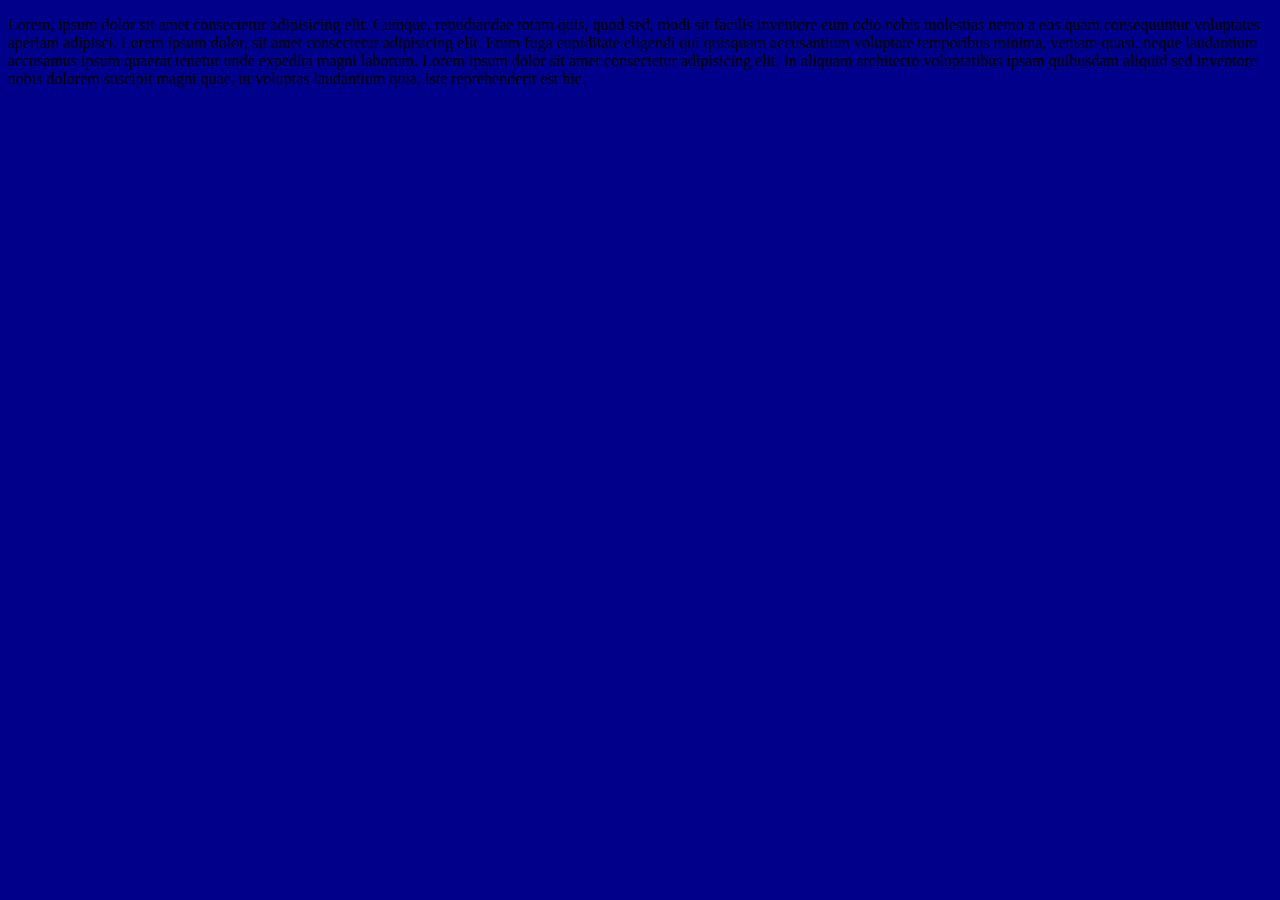
==== alfons.html @ 80e8ec78 "alfons" ====
<!DOCTYPE html>
<html lang="en">
  <head>
    <meta charset="UTF-8" />
    <meta name="viewport" content="width=device-width, initial-scale=1.0" />
    <link rel="stylesheet" href="style.css" />
    <title>Document</title>
  </head>
  <body>
    <p>
      Lorem, ipsum dolor sit amet consectetur adipisicing elit. Cumque,
      repudiandae totam quis, quod sed, modi sit facilis inventore eum odio
      nobis molestias nemo a eos quam consequuntur voluptates aperiam adipisci.
      Lorem ipsum dolor, sit amet consectetur adipisicing elit. Enim fuga
      cupiditate eligendi qui quisquam accusantium voluptate temporibus minima,
      veniam quasi, neque laudantium accusamus ipsum quaerat tenetur unde
      expedita magni laborum. Lorem ipsum dolor sit amet consectetur adipisicing
      elit. In aliquam architecto voluptatibus ipsam quibusdam aliquid sed
      inventore nobis dolorem suscipit magni quae, ut voluptas laudantium quia,
      iste reprehenderit est hic.
    </p>
  </body>
</html>
---- style.css ----
* {
  background-color: darkblue;
}
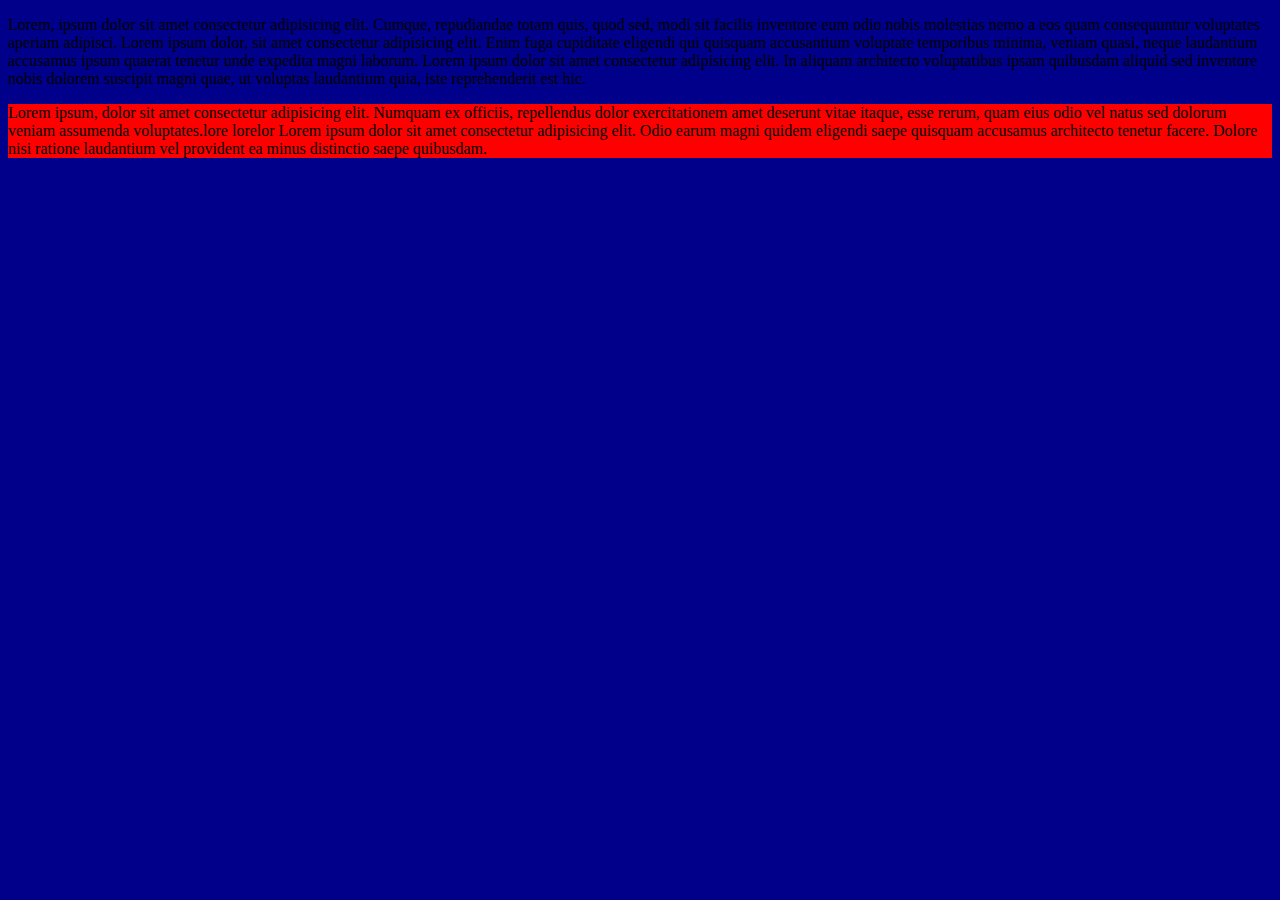
==== commit 58162dc1: "Färgad div" ====
--- a/alfons.html
+++ b/alfons.html
@@ -19,5 +19,14 @@
       inventore nobis dolorem suscipit magni quae, ut voluptas laudantium quia,
       iste reprehenderit est hic.
     </p>
+    <p class="red-div">
+      Lorem ipsum, dolor sit amet consectetur adipisicing elit. Numquam ex
+      officiis, repellendus dolor exercitationem amet deserunt vitae itaque,
+      esse rerum, quam eius odio vel natus sed dolorum veniam assumenda
+      voluptates.lore lorelor Lorem ipsum dolor sit amet consectetur adipisicing
+      elit. Odio earum magni quidem eligendi saepe quisquam accusamus architecto
+      tenetur facere. Dolore nisi ratione laudantium vel provident ea minus
+      distinctio saepe quibusdam.
+    </p>
   </body>
 </html>
--- a/style.css
+++ b/style.css
@@ -1,3 +1,7 @@
 * {
   background-color: darkblue;
 }
+
+.red-div {
+  background-color: red;
+}
